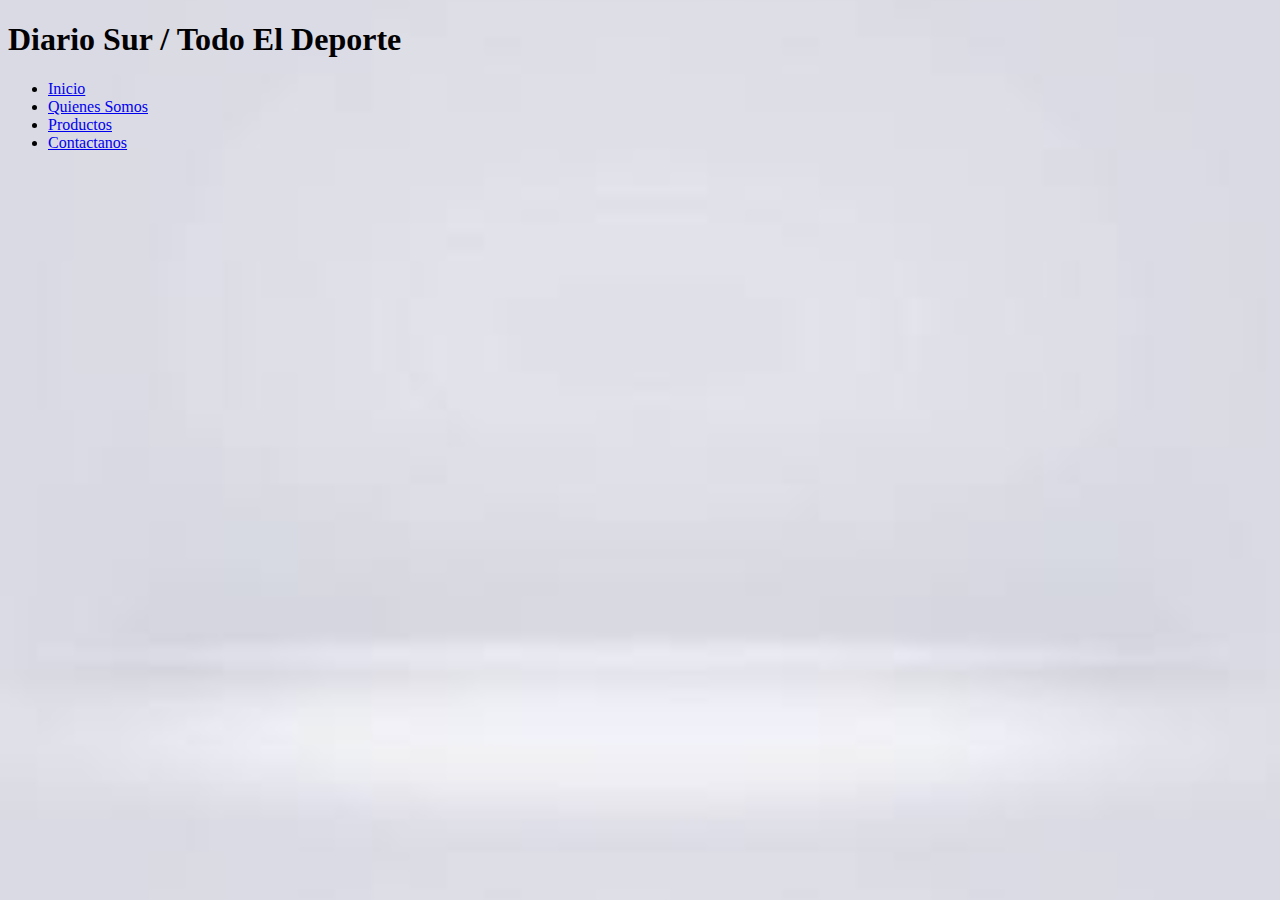
==== index.html @ ebc76ec4 "agregando navbar" ====
<!DOCTYPE html>
<html lang="en">
<head>
    <meta charset="UTF-8">
    <meta http-equiv="X-UA-Compatible" content="IE=edge">
    <meta name="viewport" content="width=device-width, initial-scale=1.0">
    <!-- CSS -->
    <link rel="stylesheet" href="style.css">
    <!-- Bootstratp -->
    <link href="https://cdn.jsdelivr.net/npm/bootstrap@5.1.3/dist/css/bootstrap.min.css" rel="stylesheet" integrity="sha384-1BmE4kWBq78iYhFldvKuhfTAU6auU8tT94WrHftjDbrCEXSU1oBoqyl2QvZ6jIW3" crossorigin="anonymous">
    <title>Document</title>
</head>
<body>
    <header>
        <h1>Diario Sur / Todo El Deporte</h1>
    </header>

    <section>
        <ul class="nav justify-content-end">
            <li class="nav-item">
              <a class="nav-link active" aria-current="page" href="index.html">Inicio</a>
            </li>
            <li class="nav-item">
              <a class="nav-link" href="informacion.html">Quienes Somos</a>
            </li>
            <li class="nav-item">
              <a class="nav-link" href="#">Productos</a>
            </li>
            <li class="nav-item">
              <a class="nav-link" href="#">Contactanos</a>
            </li>
          </ul>
    </section>

      









    <!-- Bootstrap Jav:-->
    <script src="https://cdn.jsdelivr.net/npm/@popperjs/core@2.10.2/dist/umd/popper.min.js" integrity="sha384-7+zCNj/IqJ95wo16oMtfsKbZ9ccEh31eOz1HGyDuCQ6wgnyJNSYdrPa03rtR1zdB" crossorigin="anonymous"></script>
<script src="https://cdn.jsdelivr.net/npm/bootstrap@5.1.3/dist/js/bootstrap.min.js" integrity="sha384-QJHtvGhmr9XOIpI6YVutG+2QOK9T+ZnN4kzFN1RtK3zEFEIsxhlmWl5/YESvpZ13" crossorigin="anonymous"></script>
</body>
</html>
---- style.css ----
body {
    background-image: url("Imagenes/fondo2.jpg");
    background-size: cover;
}
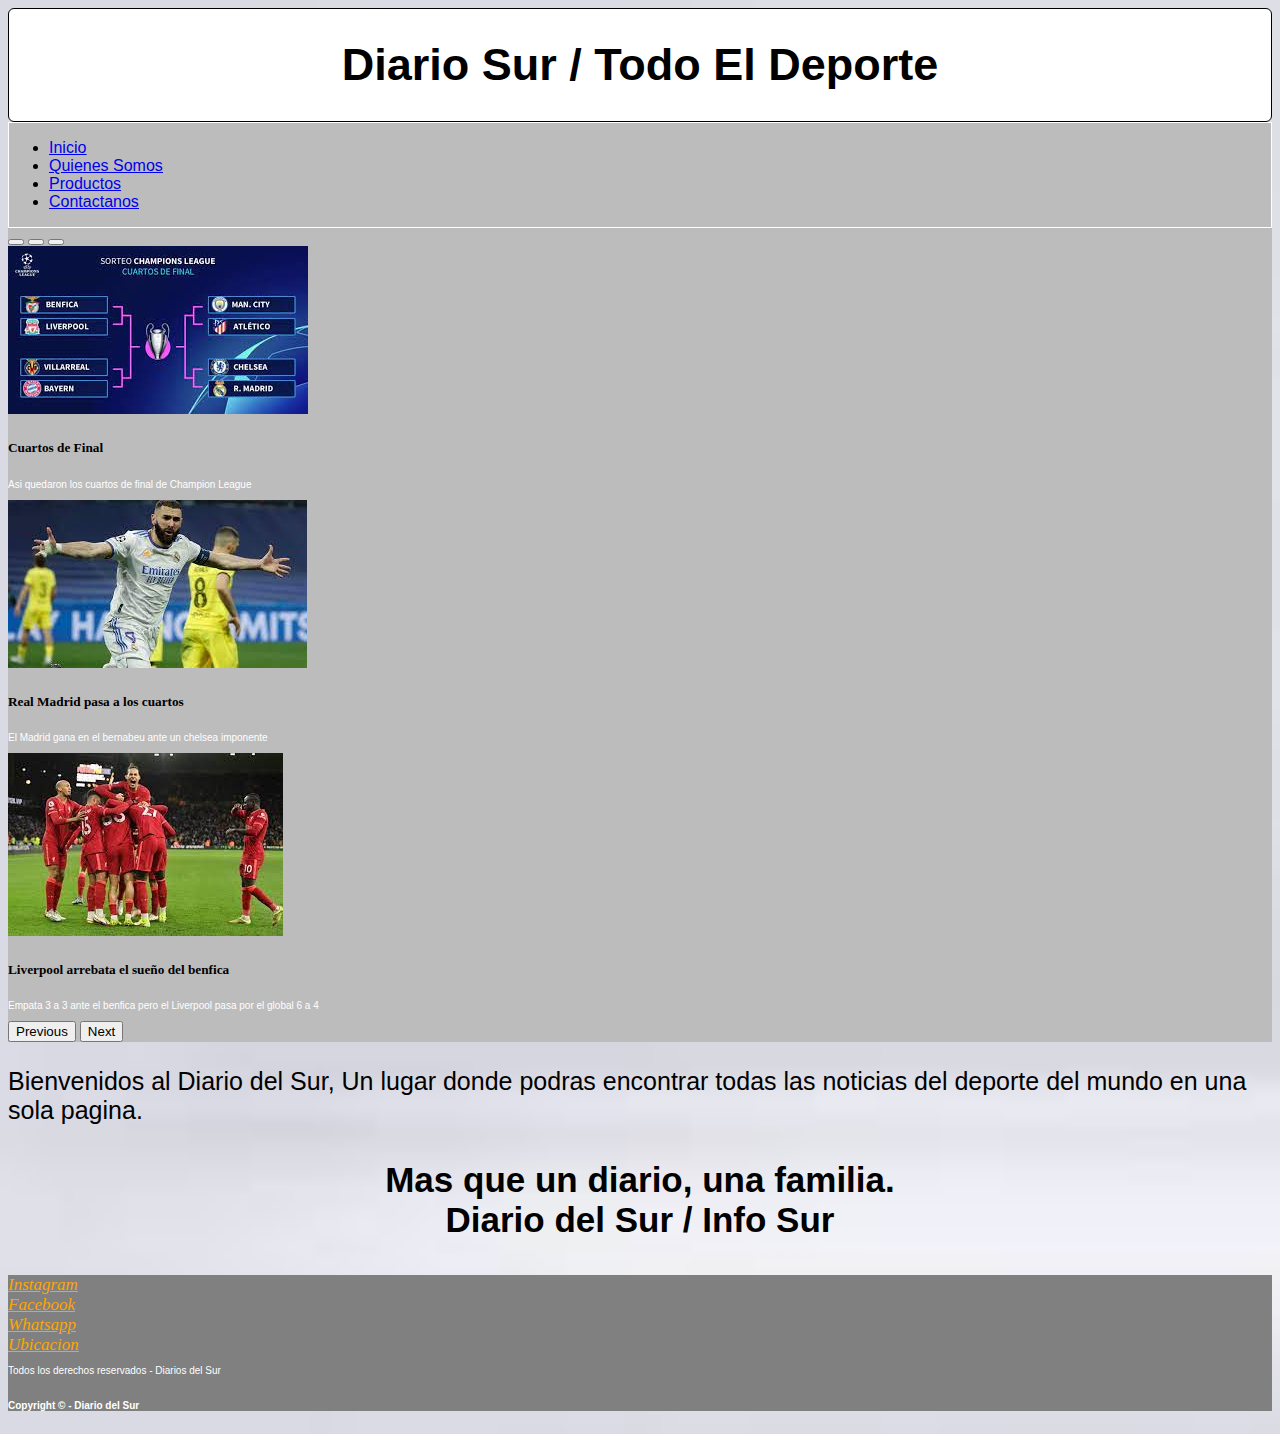
==== commit a9ffa84d: "agregando nav y carrousel al index" ====
--- a/index.html
+++ b/index.html
@@ -4,18 +4,19 @@
     <meta charset="UTF-8">
     <meta http-equiv="X-UA-Compatible" content="IE=edge">
     <meta name="viewport" content="width=device-width, initial-scale=1.0">
+    <!-- Bootstratp -->
+    <link href="https://cdn.jsdelivr.net/npm/bootstrap@5.1.3/dist/css/bootstrap.min.css" rel="stylesheet" integrity="sha384-1BmE4kWBq78iYhFldvKuhfTAU6auU8tT94WrHftjDbrCEXSU1oBoqyl2QvZ6jIW3" crossorigin="anonymous">
     <!-- CSS -->
     <link rel="stylesheet" href="style.css">
-    <!-- Bootstratp -->
-    <link href="https://cdn.jsdelivr.net/npm/bootstrap@5.1.3/dist/css/bootstrap.min.css" rel="stylesheet" integrity="sha384-1BmE4kWBq78iYhFldvKuhfTAU6auU8tT94WrHftjDbrCEXSU1oBoqyl2QvZ6jIW3" crossorigin="anonymous">
     <title>Document</title>
 </head>
 <body>
-    <header>
+
+    <header class="header-container">
         <h1>Diario Sur / Todo El Deporte</h1>
     </header>
 
-    <section>
+    <section class="nav-conteiner">
         <ul class="nav justify-content-end">
             <li class="nav-item">
               <a class="nav-link active" aria-current="page" href="index.html">Inicio</a>
@@ -32,7 +33,74 @@
           </ul>
     </section>
 
+
+    <section class="carrousel-section">
+        <div id="carouselExampleDark" class="carousel carousel-light slide col-sm-8 d-block mx-auto" data-bs-ride="carousel">
+            <div class="carousel-indicators">
+              <button type="button" data-bs-target="#carouselExampleDark" data-bs-slide-to="0" class="active" aria-current="true" aria-label="Slide 1"></button>
+              <button type="button" data-bs-target="#carouselExampleDark" data-bs-slide-to="1" aria-label="Slide 2"></button>
+              <button type="button" data-bs-target="#carouselExampleDark" data-bs-slide-to="2" aria-label="Slide 3"></button>
+            </div>
+            <div class="carousel-inner">
+              <div class="carousel-item active" data-bs-interval="10000">
+                <img src="Imagenes/cuartos.jpg" class="d-block w-100" alt="...">
+                <div class="carousel-caption d-none d-md-block">
+                  <h5>Cuartos de Final</h5>
+                  <p>Asi quedaron los cuartos de final de Champion League</p>
+                </div>
+              </div>
+              <div class="carousel-item" data-bs-interval="2000">
+                <img src="Imagenes/realmadrid.jpg" class="d-block w-100" alt="...">
+                <div class="carousel-caption d-none d-md-block">
+                  <h5>Real Madrid pasa a los cuartos</h5>
+                  <p>El Madrid gana en el bernabeu ante un chelsea imponente</p>
+                </div>
+              </div>
+              <div class="carousel-item">
+                <img src="Imagenes/liverpool1.jpg" class="d-block w-100" alt="...">
+                <div class="carousel-caption d-none d-md-block">
+                  <h5>Liverpool arrebata el sueño del benfica</h5>
+                  <p>Empata 3 a 3 ante el benfica pero el Liverpool pasa por el global 6 a 4</p>
+                </div>
+              </div>
+            </div>
+            <button class="carousel-control-prev" type="button" data-bs-target="#carouselExampleDark" data-bs-slide="prev">
+              <span class="carousel-control-prev-icon" aria-hidden="true"></span>
+              <span class="visually-hidden">Previous</span>
+            </button>
+            <button class="carousel-control-next" type="button" data-bs-target="#carouselExampleDark" data-bs-slide="next">
+              <span class="carousel-control-next-icon" aria-hidden="true"></span>
+              <span class="visually-hidden">Next</span>
+            </button>
+          </div>
+      </section>
+
       
+      <section>
+        <div class="grid-seccion">
+            <p>
+            Bienvenidos al Diario del Sur, Un lugar donde podras encontrar todas las noticias del deporte del mundo en una sola pagina.
+            </p>
+        </div>
+        <div class="grid-seccionB">
+            <h3>
+                Mas que un diario, una familia.
+                <br>
+                Diario del Sur / Info Sur
+                </h3>
+        </div>
+     </section>
+
+     <footer class="grid-footer">
+        <address>
+            <a href="https://www.instagram.com/ostinn96/">Instagram</a>
+            <a href="https://www.facebook.com/Andres.LjZrD">Facebook</a>
+            <a href="https://wa.link/vbirds">Whatsapp</a>
+            <a href="https://goo.gl/maps/kHSwvf962QoBxBcU6">Ubicacion</a>
+        </address>
+        <p>Todos los derechos reservados - Diarios del Sur</p>
+        <h6>Copyright © - Diario del Sur</h6>
+    </footer>
 
 
 
--- a/style.css
+++ b/style.css
@@ -1,4 +1,65 @@
 body {
     background-image: url("Imagenes/fondo2.jpg");
     background-size: cover;
+}
+
+.header-container {
+    margin-top: 3px;
+    border-radius: 6px;
+    border: 1px solid black;
+    background-color: white;
+    background-repeat: no-repeat;
+    background-position-x: center;
+}
+
+.header-container h1 {
+    font-family: 'Franklin Gothic Medium', 'Arial Narrow', Arial, sans-serif;
+    font-size: 45px;
+    text-align: center;
+}
+
+
+.nav-conteiner {
+    font-family: 'Franklin Gothic Medium', 'Arial Narrow', Arial, sans-serif;
+    border: 1px solid white;
+    background-color: rgb(189, 188, 188);
+    text-decoration: underline;
+}
+
+.carrousel-section {
+    background-color: rgb(189, 188, 188);
+}
+
+.grid-seccion p {
+    color:black;
+    font-family: Arial, Helvetica, sans-serif;
+    font-size: 25px;
+}
+.grid-seccionB h3 {
+    color: black;
+    font-family: 'Franklin Gothic Medium', 'Arial Narrow', Arial, sans-serif;
+    font-size: 35px;
+    text-align: center;
+}
+
+address a {
+    color: orange;
+    display: flex;
+    justify-content: flex-start;
+    font-size: 17px;
+}
+
+p {
+    color: white;
+    font-family: Arial, Helvetica, sans-serif;
+    font-size: 10px;
+}
+
+h6 {
+    color: white;
+    font-family: Arial, Helvetica, sans-serif;
+    font-size: 10px;
+}
+.grid-footer {
+    background-color: gray;
 }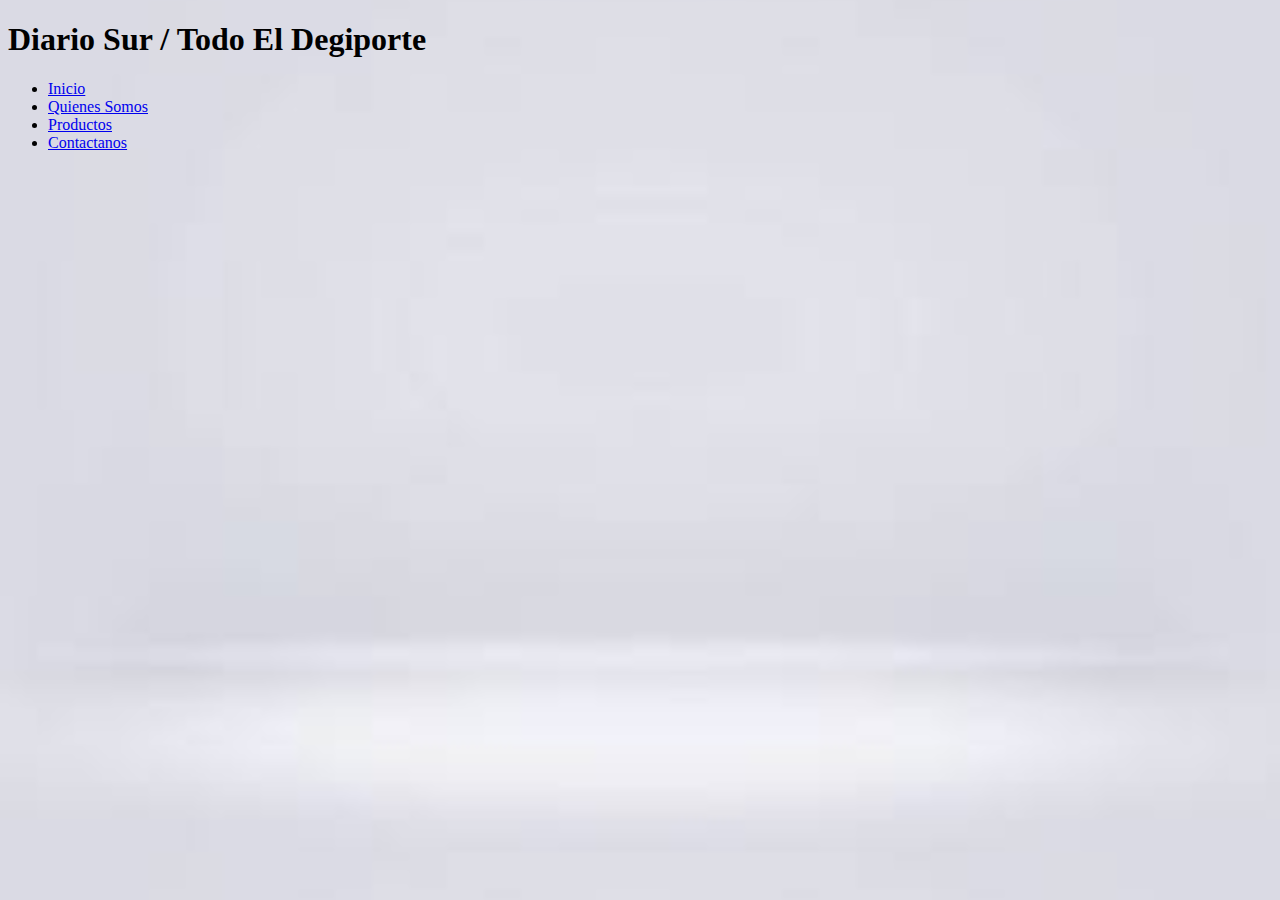
==== commit 422f8ece: "maqueteando con boot" ====
--- a/index.html
+++ b/index.html
@@ -4,19 +4,18 @@
     <meta charset="UTF-8">
     <meta http-equiv="X-UA-Compatible" content="IE=edge">
     <meta name="viewport" content="width=device-width, initial-scale=1.0">
+    <!-- CSS -->
+    <link rel="stylesheet" href="style.css">
     <!-- Bootstratp -->
     <link href="https://cdn.jsdelivr.net/npm/bootstrap@5.1.3/dist/css/bootstrap.min.css" rel="stylesheet" integrity="sha384-1BmE4kWBq78iYhFldvKuhfTAU6auU8tT94WrHftjDbrCEXSU1oBoqyl2QvZ6jIW3" crossorigin="anonymous">
-    <!-- CSS -->
-    <link rel="stylesheet" href="style.css">
     <title>Document</title>
 </head>
 <body>
-
-    <header class="header-container">
-        <h1>Diario Sur / Todo El Deporte</h1>
+    <header>
+        <h1>Diario Sur / Todo El Degiporte</h1>
     </header>
 
-    <section class="nav-conteiner">
+    <section>
         <ul class="nav justify-content-end">
             <li class="nav-item">
               <a class="nav-link active" aria-current="page" href="index.html">Inicio</a>
@@ -33,74 +32,7 @@
           </ul>
     </section>
 
-
-    <section class="carrousel-section">
-        <div id="carouselExampleDark" class="carousel carousel-light slide col-sm-8 d-block mx-auto" data-bs-ride="carousel">
-            <div class="carousel-indicators">
-              <button type="button" data-bs-target="#carouselExampleDark" data-bs-slide-to="0" class="active" aria-current="true" aria-label="Slide 1"></button>
-              <button type="button" data-bs-target="#carouselExampleDark" data-bs-slide-to="1" aria-label="Slide 2"></button>
-              <button type="button" data-bs-target="#carouselExampleDark" data-bs-slide-to="2" aria-label="Slide 3"></button>
-            </div>
-            <div class="carousel-inner">
-              <div class="carousel-item active" data-bs-interval="10000">
-                <img src="Imagenes/cuartos.jpg" class="d-block w-100" alt="...">
-                <div class="carousel-caption d-none d-md-block">
-                  <h5>Cuartos de Final</h5>
-                  <p>Asi quedaron los cuartos de final de Champion League</p>
-                </div>
-              </div>
-              <div class="carousel-item" data-bs-interval="2000">
-                <img src="Imagenes/realmadrid.jpg" class="d-block w-100" alt="...">
-                <div class="carousel-caption d-none d-md-block">
-                  <h5>Real Madrid pasa a los cuartos</h5>
-                  <p>El Madrid gana en el bernabeu ante un chelsea imponente</p>
-                </div>
-              </div>
-              <div class="carousel-item">
-                <img src="Imagenes/liverpool1.jpg" class="d-block w-100" alt="...">
-                <div class="carousel-caption d-none d-md-block">
-                  <h5>Liverpool arrebata el sueño del benfica</h5>
-                  <p>Empata 3 a 3 ante el benfica pero el Liverpool pasa por el global 6 a 4</p>
-                </div>
-              </div>
-            </div>
-            <button class="carousel-control-prev" type="button" data-bs-target="#carouselExampleDark" data-bs-slide="prev">
-              <span class="carousel-control-prev-icon" aria-hidden="true"></span>
-              <span class="visually-hidden">Previous</span>
-            </button>
-            <button class="carousel-control-next" type="button" data-bs-target="#carouselExampleDark" data-bs-slide="next">
-              <span class="carousel-control-next-icon" aria-hidden="true"></span>
-              <span class="visually-hidden">Next</span>
-            </button>
-          </div>
-      </section>
-
       
-      <section>
-        <div class="grid-seccion">
-            <p>
-            Bienvenidos al Diario del Sur, Un lugar donde podras encontrar todas las noticias del deporte del mundo en una sola pagina.
-            </p>
-        </div>
-        <div class="grid-seccionB">
-            <h3>
-                Mas que un diario, una familia.
-                <br>
-                Diario del Sur / Info Sur
-                </h3>
-        </div>
-     </section>
-
-     <footer class="grid-footer">
-        <address>
-            <a href="https://www.instagram.com/ostinn96/">Instagram</a>
-            <a href="https://www.facebook.com/Andres.LjZrD">Facebook</a>
-            <a href="https://wa.link/vbirds">Whatsapp</a>
-            <a href="https://goo.gl/maps/kHSwvf962QoBxBcU6">Ubicacion</a>
-        </address>
-        <p>Todos los derechos reservados - Diarios del Sur</p>
-        <h6>Copyright © - Diario del Sur</h6>
-    </footer>
 
 
 
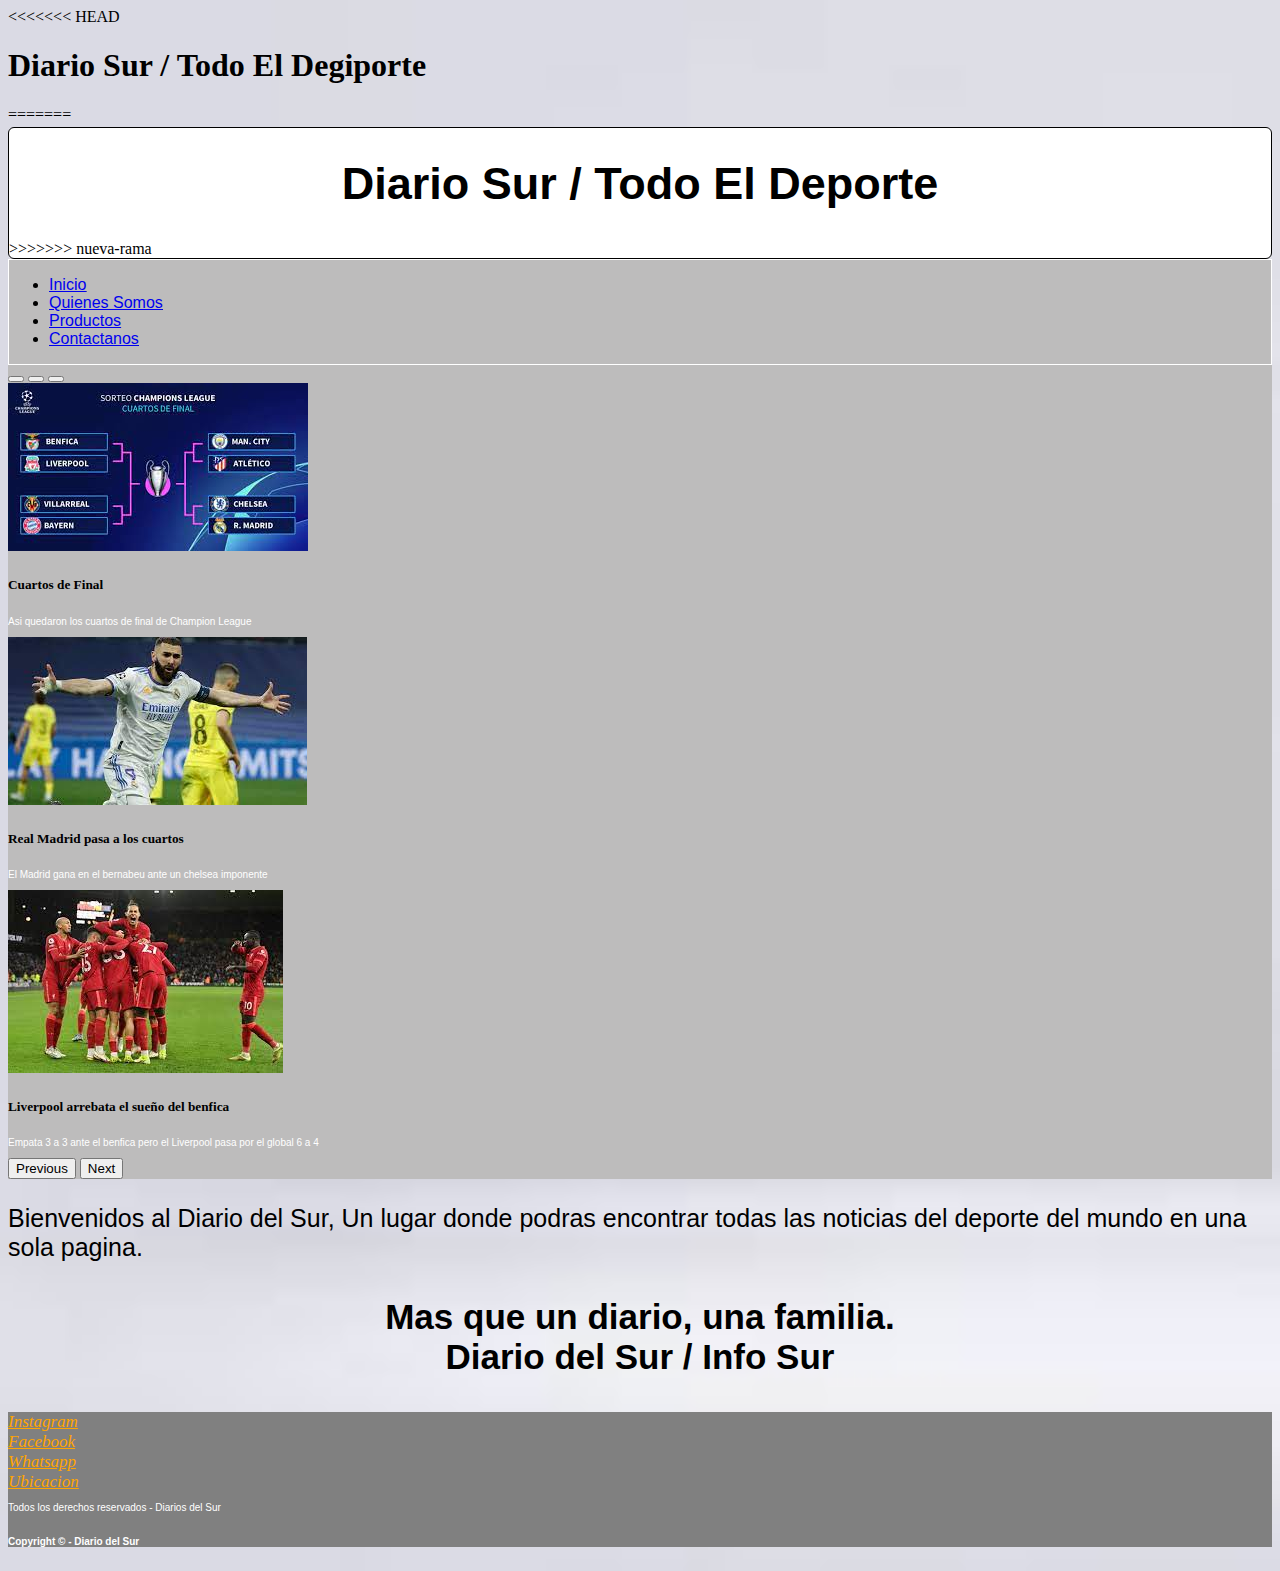
==== commit 751ac218: "agregando carrousel y navbar" ====
--- a/index.html
+++ b/index.html
@@ -4,18 +4,24 @@
     <meta charset="UTF-8">
     <meta http-equiv="X-UA-Compatible" content="IE=edge">
     <meta name="viewport" content="width=device-width, initial-scale=1.0">
+    <!-- Bootstratp -->
+    <link href="https://cdn.jsdelivr.net/npm/bootstrap@5.1.3/dist/css/bootstrap.min.css" rel="stylesheet" integrity="sha384-1BmE4kWBq78iYhFldvKuhfTAU6auU8tT94WrHftjDbrCEXSU1oBoqyl2QvZ6jIW3" crossorigin="anonymous">
     <!-- CSS -->
     <link rel="stylesheet" href="style.css">
-    <!-- Bootstratp -->
-    <link href="https://cdn.jsdelivr.net/npm/bootstrap@5.1.3/dist/css/bootstrap.min.css" rel="stylesheet" integrity="sha384-1BmE4kWBq78iYhFldvKuhfTAU6auU8tT94WrHftjDbrCEXSU1oBoqyl2QvZ6jIW3" crossorigin="anonymous">
     <title>Document</title>
 </head>
 <body>
+<<<<<<< HEAD
     <header>
         <h1>Diario Sur / Todo El Degiporte</h1>
+=======
+
+    <header class="header-container">
+        <h1>Diario Sur / Todo El Deporte</h1>
+>>>>>>> nueva-rama
     </header>
 
-    <section>
+    <section class="nav-conteiner">
         <ul class="nav justify-content-end">
             <li class="nav-item">
               <a class="nav-link active" aria-current="page" href="index.html">Inicio</a>
@@ -32,7 +38,74 @@
           </ul>
     </section>
 
+
+    <section class="carrousel-section">
+        <div id="carouselExampleDark" class="carousel carousel-light slide col-sm-8 d-block mx-auto" data-bs-ride="carousel">
+            <div class="carousel-indicators">
+              <button type="button" data-bs-target="#carouselExampleDark" data-bs-slide-to="0" class="active" aria-current="true" aria-label="Slide 1"></button>
+              <button type="button" data-bs-target="#carouselExampleDark" data-bs-slide-to="1" aria-label="Slide 2"></button>
+              <button type="button" data-bs-target="#carouselExampleDark" data-bs-slide-to="2" aria-label="Slide 3"></button>
+            </div>
+            <div class="carousel-inner">
+              <div class="carousel-item active" data-bs-interval="10000">
+                <img src="Imagenes/cuartos.jpg" class="d-block w-100" alt="...">
+                <div class="carousel-caption d-none d-md-block">
+                  <h5>Cuartos de Final</h5>
+                  <p>Asi quedaron los cuartos de final de Champion League</p>
+                </div>
+              </div>
+              <div class="carousel-item" data-bs-interval="2000">
+                <img src="Imagenes/realmadrid.jpg" class="d-block w-100" alt="...">
+                <div class="carousel-caption d-none d-md-block">
+                  <h5>Real Madrid pasa a los cuartos</h5>
+                  <p>El Madrid gana en el bernabeu ante un chelsea imponente</p>
+                </div>
+              </div>
+              <div class="carousel-item">
+                <img src="Imagenes/liverpool1.jpg" class="d-block w-100" alt="...">
+                <div class="carousel-caption d-none d-md-block">
+                  <h5>Liverpool arrebata el sueño del benfica</h5>
+                  <p>Empata 3 a 3 ante el benfica pero el Liverpool pasa por el global 6 a 4</p>
+                </div>
+              </div>
+            </div>
+            <button class="carousel-control-prev" type="button" data-bs-target="#carouselExampleDark" data-bs-slide="prev">
+              <span class="carousel-control-prev-icon" aria-hidden="true"></span>
+              <span class="visually-hidden">Previous</span>
+            </button>
+            <button class="carousel-control-next" type="button" data-bs-target="#carouselExampleDark" data-bs-slide="next">
+              <span class="carousel-control-next-icon" aria-hidden="true"></span>
+              <span class="visually-hidden">Next</span>
+            </button>
+          </div>
+      </section>
+
       
+      <section>
+        <div class="grid-seccion">
+            <p>
+            Bienvenidos al Diario del Sur, Un lugar donde podras encontrar todas las noticias del deporte del mundo en una sola pagina.
+            </p>
+        </div>
+        <div class="grid-seccionB">
+            <h3>
+                Mas que un diario, una familia.
+                <br>
+                Diario del Sur / Info Sur
+                </h3>
+        </div>
+     </section>
+
+     <footer class="grid-footer">
+        <address>
+            <a href="https://www.instagram.com/ostinn96/">Instagram</a>
+            <a href="https://www.facebook.com/Andres.LjZrD">Facebook</a>
+            <a href="https://wa.link/vbirds">Whatsapp</a>
+            <a href="https://goo.gl/maps/kHSwvf962QoBxBcU6">Ubicacion</a>
+        </address>
+        <p>Todos los derechos reservados - Diarios del Sur</p>
+        <h6>Copyright © - Diario del Sur</h6>
+    </footer>
 
 
 
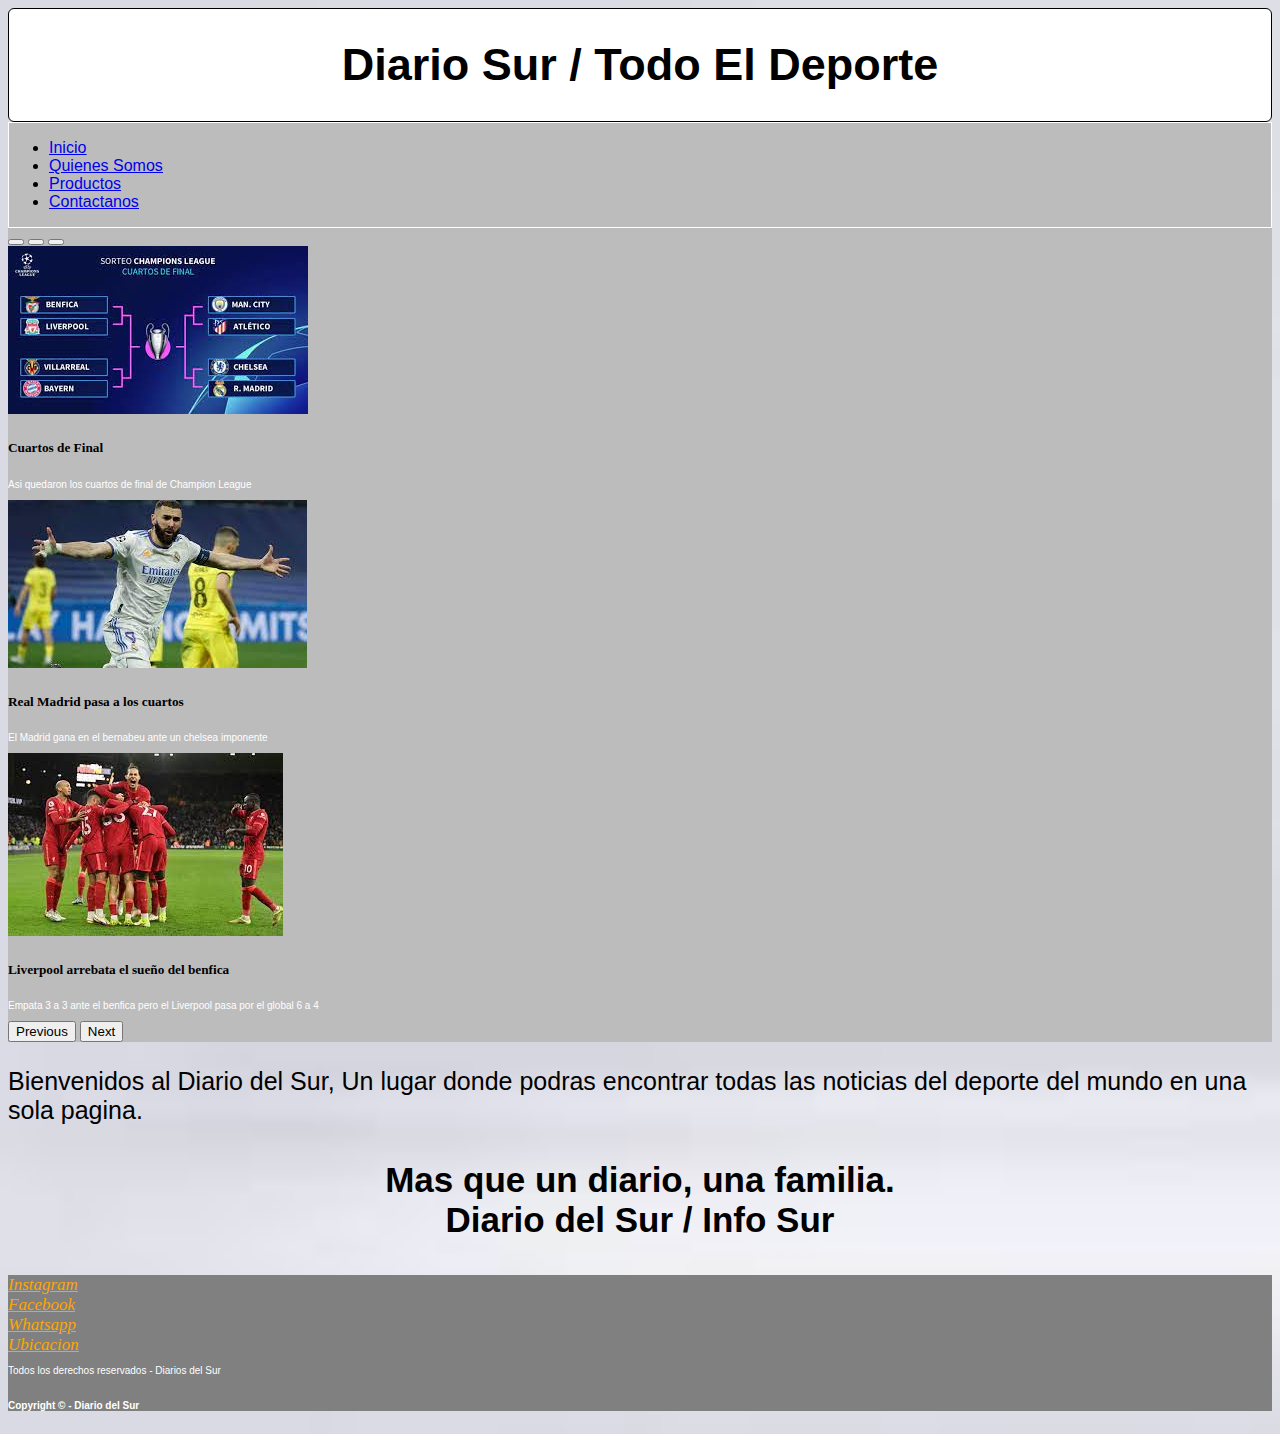
==== commit 2d524c9c: "agregando boot al informacion" ====
--- a/index.html
+++ b/index.html
@@ -11,14 +11,9 @@
     <title>Document</title>
 </head>
 <body>
-<<<<<<< HEAD
-    <header>
-        <h1>Diario Sur / Todo El Degiporte</h1>
-=======
 
     <header class="header-container">
         <h1>Diario Sur / Todo El Deporte</h1>
->>>>>>> nueva-rama
     </header>
 
     <section class="nav-conteiner">
--- a/style.css
+++ b/style.css
@@ -62,4 +62,24 @@
 }
 .grid-footer {
     background-color: gray;
+}
+
+
+
+/* */
+
+.Parrafo {
+    background-color: white;
+    border: 1px solid black;
+    color: black;
+    font-family: Arial, Helvetica, sans-serif;
+    font-size: 20px;
+}
+
+.Partidos {
+    background-color: white;
+    border: 1px solid black;
+    color: black;
+    font-family: Arial, Helvetica, sans-serif;
+    font-size: 20px;
 }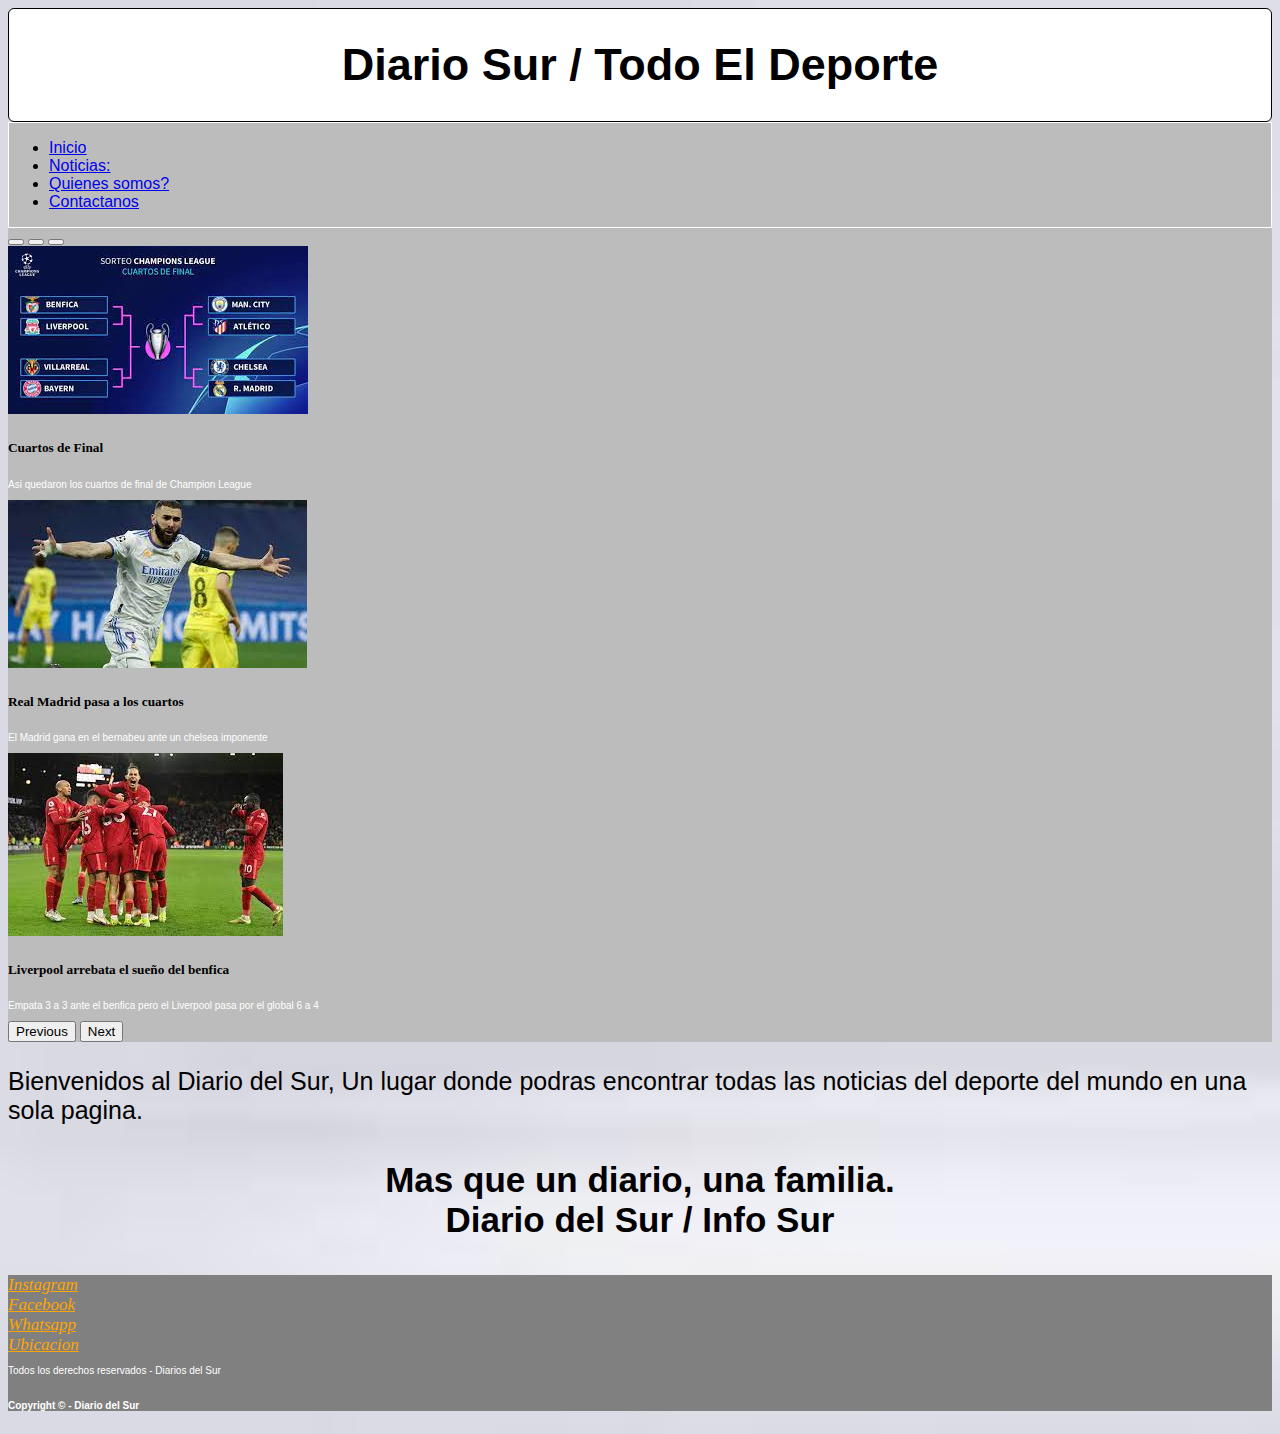
==== commit 4591acfd: "corriguiendo el nav" ====
--- a/index.html
+++ b/index.html
@@ -22,10 +22,10 @@
               <a class="nav-link active" aria-current="page" href="index.html">Inicio</a>
             </li>
             <li class="nav-item">
-              <a class="nav-link" href="informacion.html">Quienes Somos</a>
+              <a class="nav-link" href="informacion.html">Noticias:</a>
             </li>
             <li class="nav-item">
-              <a class="nav-link" href="#">Productos</a>
+              <a class="nav-link" href="#">Quienes somos?</a>
             </li>
             <li class="nav-item">
               <a class="nav-link" href="#">Contactanos</a>
